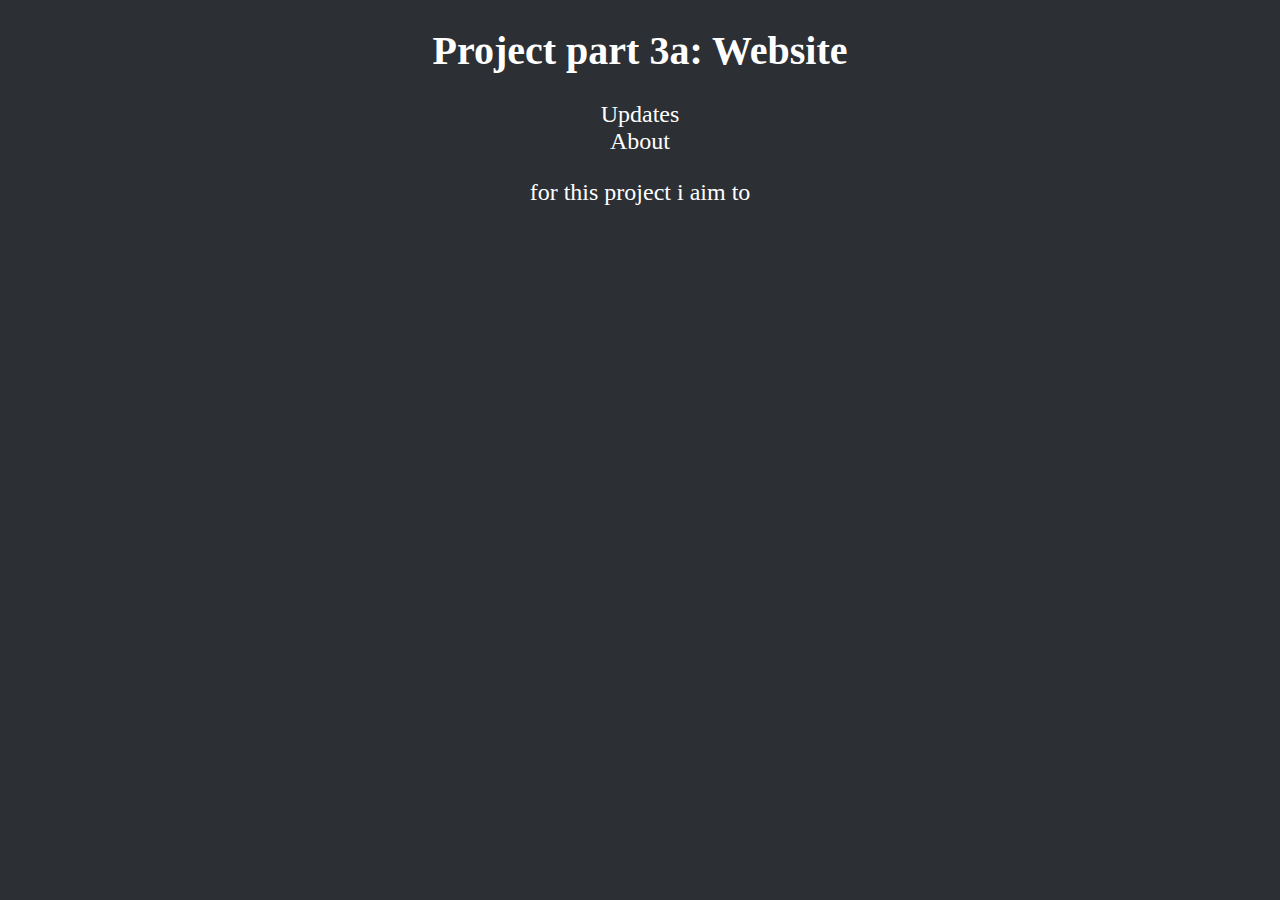
==== about.html @ d2934d31 "11-14" ====
<!DOCTYPE html>
<html lang="en">
<head>
    <meta charset="UTF-8">
    <meta http-equiv="X-UA-Compatible" content="IE=edge">
    <meta name="viewport" content="width=device-width, initial-scale=1.0">
    <title>nick guererri</title>
    <link rel="stylesheet" href="index.css" type="text/css">
</head>
<body id="main">
    <h1>
        <a href="index.html">Project part 3a: Website</a>
    </h1>
    <ul>
        <li><a href="updates.html">Updates</a></li>
        <li><a href="about.html">About</a></li>
        <p>for this project i aim to</p>
    </ul>
</body>
</html>
---- index.css ----
* {
    padding: 0;
    text-align: center;
    text-decoration: none;
    background-color: #2c2f33;
    color: white;
}

*:hover {
    color: #7289da;
}

ul {
    font-size: 24px;
}

#main {
    align-items: center;
}

h1 {
    font-size: 40px;
    color: #7289da;
}

h2:hover {
    font-size: 32px;
}
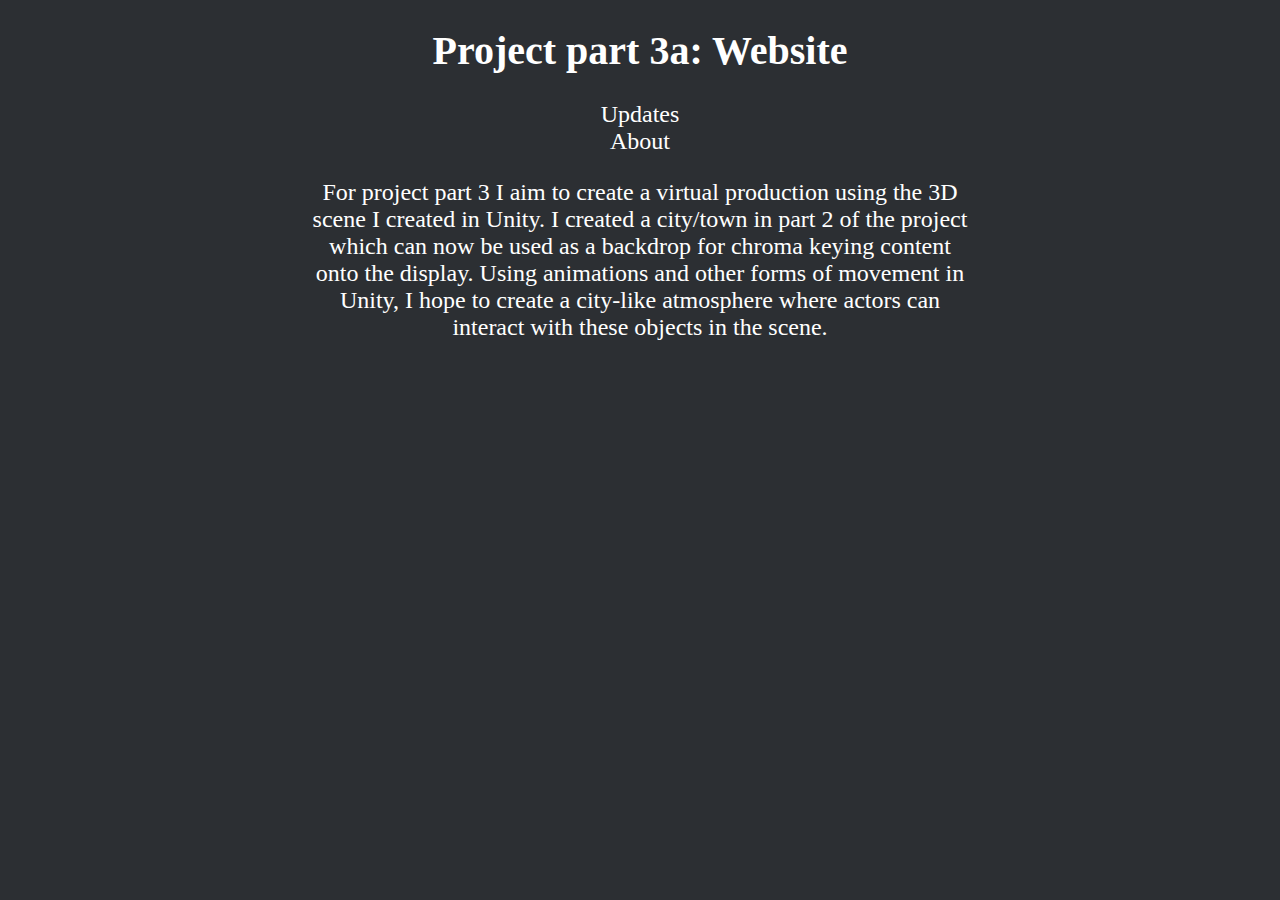
==== commit 9ec472e0: "edit" ====
--- a/about.html
+++ b/about.html
@@ -14,7 +14,7 @@
     <ul>
         <li><a href="updates.html">Updates</a></li>
         <li><a href="about.html">About</a></li>
-        <p>for this project i aim to</p>
+        <p>For project part 3 I aim to create a virtual production using the 3D scene I created in Unity. I created a city/town in part 2 of the project which can now be used as a backdrop for chroma keying content onto the display. Using animations and other forms of movement in Unity, I hope to create a city-like atmosphere where actors can interact with these objects in the scene.</p>
     </ul>
 </body>
 </html>--- a/index.css
+++ b/index.css
@@ -25,4 +25,9 @@
 
 h2:hover {
     font-size: 32px;
+}
+
+p {
+    padding-left: 300px;
+    padding-right: 300px;
 }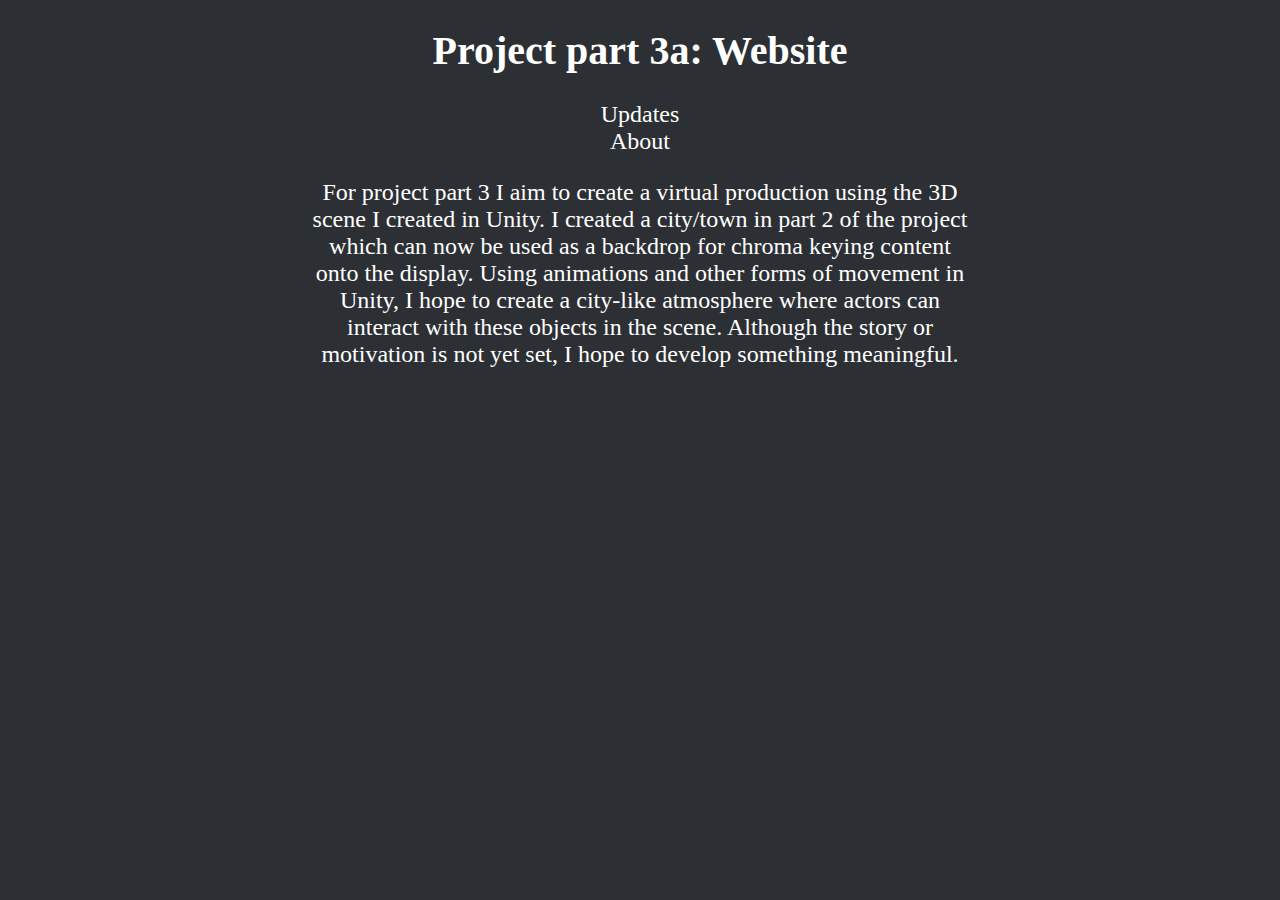
==== commit 6397c7b7: "edit" ====
--- a/about.html
+++ b/about.html
@@ -1,20 +1,20 @@
-<!DOCTYPE html>
-<html lang="en">
-<head>
-    <meta charset="UTF-8">
-    <meta http-equiv="X-UA-Compatible" content="IE=edge">
-    <meta name="viewport" content="width=device-width, initial-scale=1.0">
-    <title>nick guererri</title>
-    <link rel="stylesheet" href="index.css" type="text/css">
-</head>
-<body id="main">
-    <h1>
-        <a href="index.html">Project part 3a: Website</a>
-    </h1>
-    <ul>
-        <li><a href="updates.html">Updates</a></li>
-        <li><a href="about.html">About</a></li>
-        <p>For project part 3 I aim to create a virtual production using the 3D scene I created in Unity. I created a city/town in part 2 of the project which can now be used as a backdrop for chroma keying content onto the display. Using animations and other forms of movement in Unity, I hope to create a city-like atmosphere where actors can interact with these objects in the scene.</p>
-    </ul>
-</body>
+<!DOCTYPE html>
+<html lang="en">
+<head>
+    <meta charset="UTF-8">
+    <meta http-equiv="X-UA-Compatible" content="IE=edge">
+    <meta name="viewport" content="width=device-width, initial-scale=1.0">
+    <title>nick guererri</title>
+    <link rel="stylesheet" href="index.css" type="text/css">
+</head>
+<body id="main">
+    <h1>
+        <a href="index.html">Project part 3a: Website</a>
+    </h1>
+    <ul>
+        <li><a href="updates.html">Updates</a></li>
+        <li><a href="about.html">About</a></li>
+        <p>For project part 3 I aim to create a virtual production using the 3D scene I created in Unity. I created a city/town in part 2 of the project which can now be used as a backdrop for chroma keying content onto the display. Using animations and other forms of movement in Unity, I hope to create a city-like atmosphere where actors can interact with these objects in the scene. Although the story or motivation is not yet set, I hope to develop something meaningful.</p>
+    </ul>
+</body>
 </html>--- a/index.css
+++ b/index.css
@@ -1,33 +1,33 @@
-* {
-    padding: 0;
-    text-align: center;
-    text-decoration: none;
-    background-color: #2c2f33;
-    color: white;
-}
-
-*:hover {
-    color: #7289da;
-}
-
-ul {
-    font-size: 24px;
-}
-
-#main {
-    align-items: center;
-}
-
-h1 {
-    font-size: 40px;
-    color: #7289da;
-}
-
-h2:hover {
-    font-size: 32px;
-}
-
-p {
-    padding-left: 300px;
-    padding-right: 300px;
+* {
+    padding: 0;
+    text-align: center;
+    text-decoration: none;
+    background-color: #2c2f33;
+    color: white;
+}
+
+*:hover {
+    color: #7289da;
+}
+
+ul {
+    font-size: 24px;
+}
+
+#main {
+    align-items: center;
+}
+
+h1 {
+    font-size: 40px;
+    color: #7289da;
+}
+
+h2:hover {
+    font-size: 32px;
+}
+
+p {
+    padding-left: 300px;
+    padding-right: 300px;
 }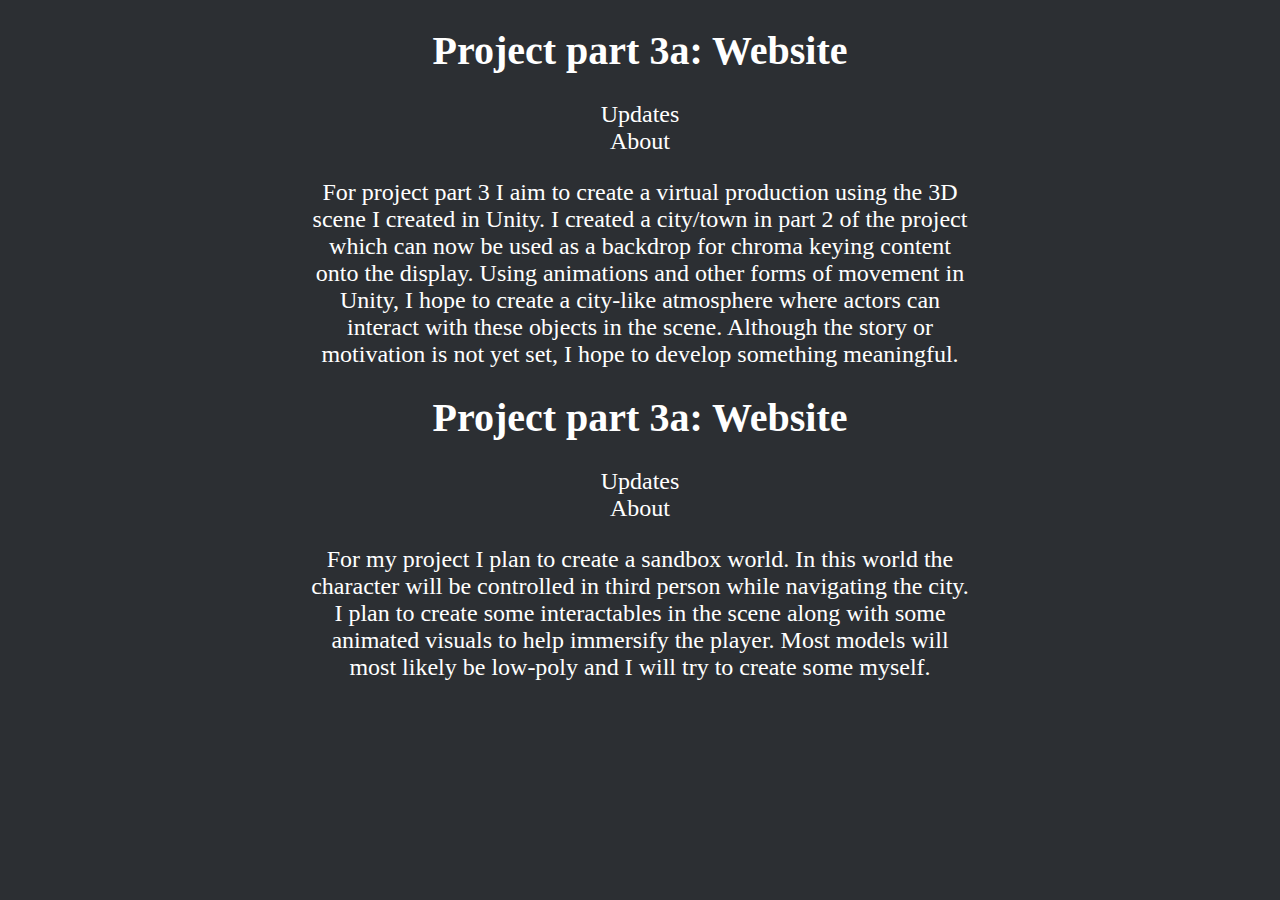
==== commit 27359186: "edit: new project idea" ====
--- a/about.html
+++ b/about.html
@@ -1,20 +1,39 @@
-<!DOCTYPE html>
-<html lang="en">
-<head>
-    <meta charset="UTF-8">
-    <meta http-equiv="X-UA-Compatible" content="IE=edge">
-    <meta name="viewport" content="width=device-width, initial-scale=1.0">
-    <title>nick guererri</title>
-    <link rel="stylesheet" href="index.css" type="text/css">
-</head>
-<body id="main">
-    <h1>
-        <a href="index.html">Project part 3a: Website</a>
-    </h1>
-    <ul>
-        <li><a href="updates.html">Updates</a></li>
-        <li><a href="about.html">About</a></li>
-        <p>For project part 3 I aim to create a virtual production using the 3D scene I created in Unity. I created a city/town in part 2 of the project which can now be used as a backdrop for chroma keying content onto the display. Using animations and other forms of movement in Unity, I hope to create a city-like atmosphere where actors can interact with these objects in the scene. Although the story or motivation is not yet set, I hope to develop something meaningful.</p>
-    </ul>
-</body>
+<!DOCTYPE html>
+<html lang="en">
+<head>
+    <meta charset="UTF-8">
+    <meta http-equiv="X-UA-Compatible" content="IE=edge">
+    <meta name="viewport" content="width=device-width, initial-scale=1.0">
+    <title>nick guererri</title>
+    <link rel="stylesheet" href="index.css" type="text/css">
+</head>
+<body id="main">
+    <h1>
+        <a href="index.html">Project part 3a: Website</a>
+    </h1>
+    <ul>
+        <li><a href="updates.html">Updates</a></li>
+        <li><a href="about.html">About</a></li>
+        <p>For project part 3 I aim to create a virtual production using the 3D scene I created in Unity. I created a city/town in part 2 of the project which can now be used as a backdrop for chroma keying content onto the display. Using animations and other forms of movement in Unity, I hope to create a city-like atmosphere where actors can interact with these objects in the scene. Although the story or motivation is not yet set, I hope to develop something meaningful.</p>
+    </ul>
+</body>
+<!DOCTYPE html>
+<html lang="en">
+<head>
+    <meta charset="UTF-8">
+    <meta http-equiv="X-UA-Compatible" content="IE=edge">
+    <meta name="viewport" content="width=device-width, initial-scale=1.0">
+    <title>nick guererri</title>
+    <link rel="stylesheet" href="index.css" type="text/css">
+</head>
+<body id="main">
+    <h1>
+        <a href="index.html">Project part 3a: Website</a>
+    </h1>
+    <ul>
+        <li><a href="updates.html">Updates</a></li>
+        <li><a href="about.html">About</a></li>
+        <p>For my project I plan to create a sandbox world. In this world the character will be controlled in third person while navigating the city. I plan to create some interactables in the scene along with some animated visuals to help immersify the player. Most models will most likely be low-poly and I will try to create some myself.</p>
+    </ul>
+</body>
 </html>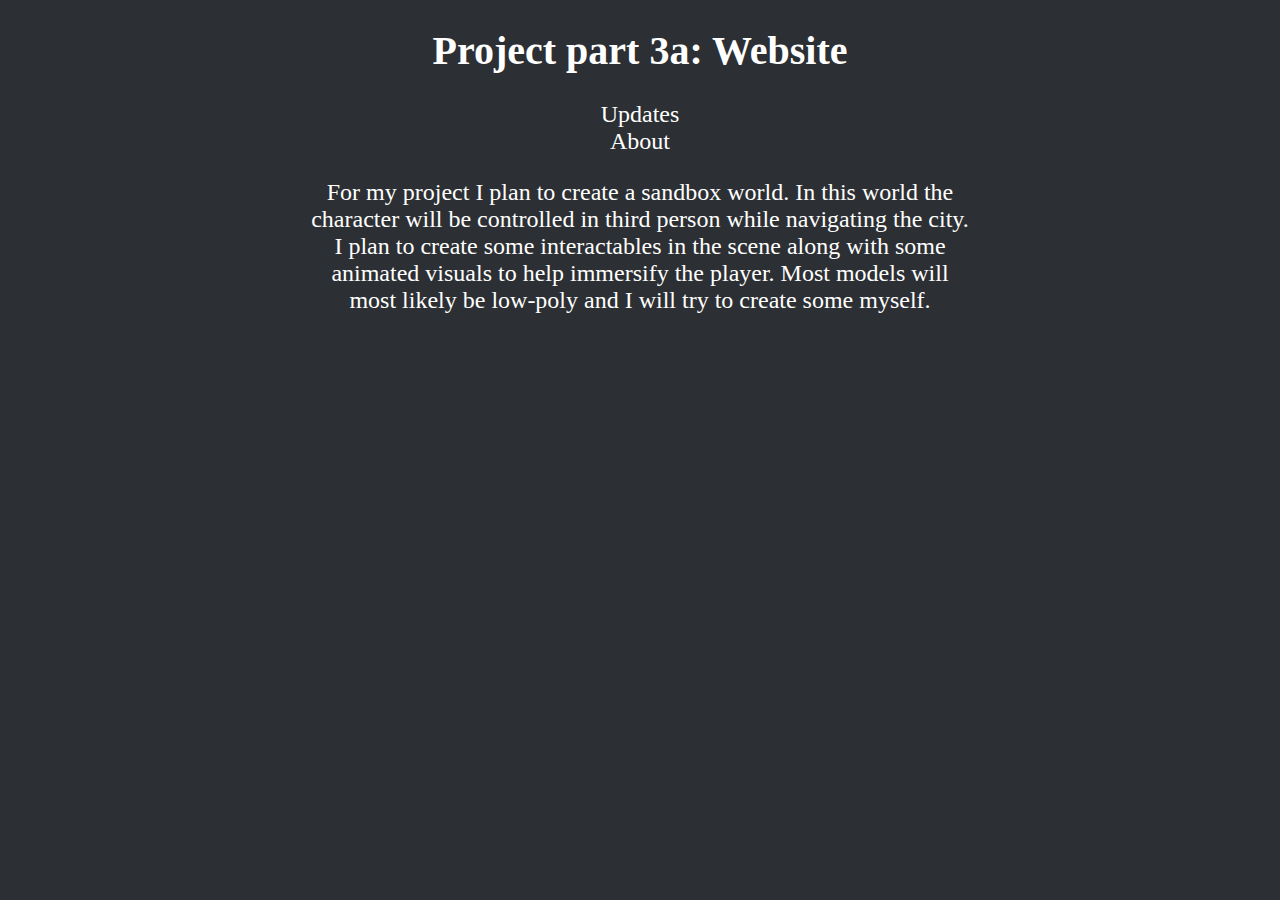
==== commit 33dfc37e: "Update about.html" ====
--- a/about.html
+++ b/about.html
@@ -1,22 +1,3 @@
-<!DOCTYPE html>
-<html lang="en">
-<head>
-    <meta charset="UTF-8">
-    <meta http-equiv="X-UA-Compatible" content="IE=edge">
-    <meta name="viewport" content="width=device-width, initial-scale=1.0">
-    <title>nick guererri</title>
-    <link rel="stylesheet" href="index.css" type="text/css">
-</head>
-<body id="main">
-    <h1>
-        <a href="index.html">Project part 3a: Website</a>
-    </h1>
-    <ul>
-        <li><a href="updates.html">Updates</a></li>
-        <li><a href="about.html">About</a></li>
-        <p>For project part 3 I aim to create a virtual production using the 3D scene I created in Unity. I created a city/town in part 2 of the project which can now be used as a backdrop for chroma keying content onto the display. Using animations and other forms of movement in Unity, I hope to create a city-like atmosphere where actors can interact with these objects in the scene. Although the story or motivation is not yet set, I hope to develop something meaningful.</p>
-    </ul>
-</body>
 <!DOCTYPE html>
 <html lang="en">
 <head>
@@ -36,4 +17,4 @@
         <p>For my project I plan to create a sandbox world. In this world the character will be controlled in third person while navigating the city. I plan to create some interactables in the scene along with some animated visuals to help immersify the player. Most models will most likely be low-poly and I will try to create some myself.</p>
     </ul>
 </body>
-</html>+</html>
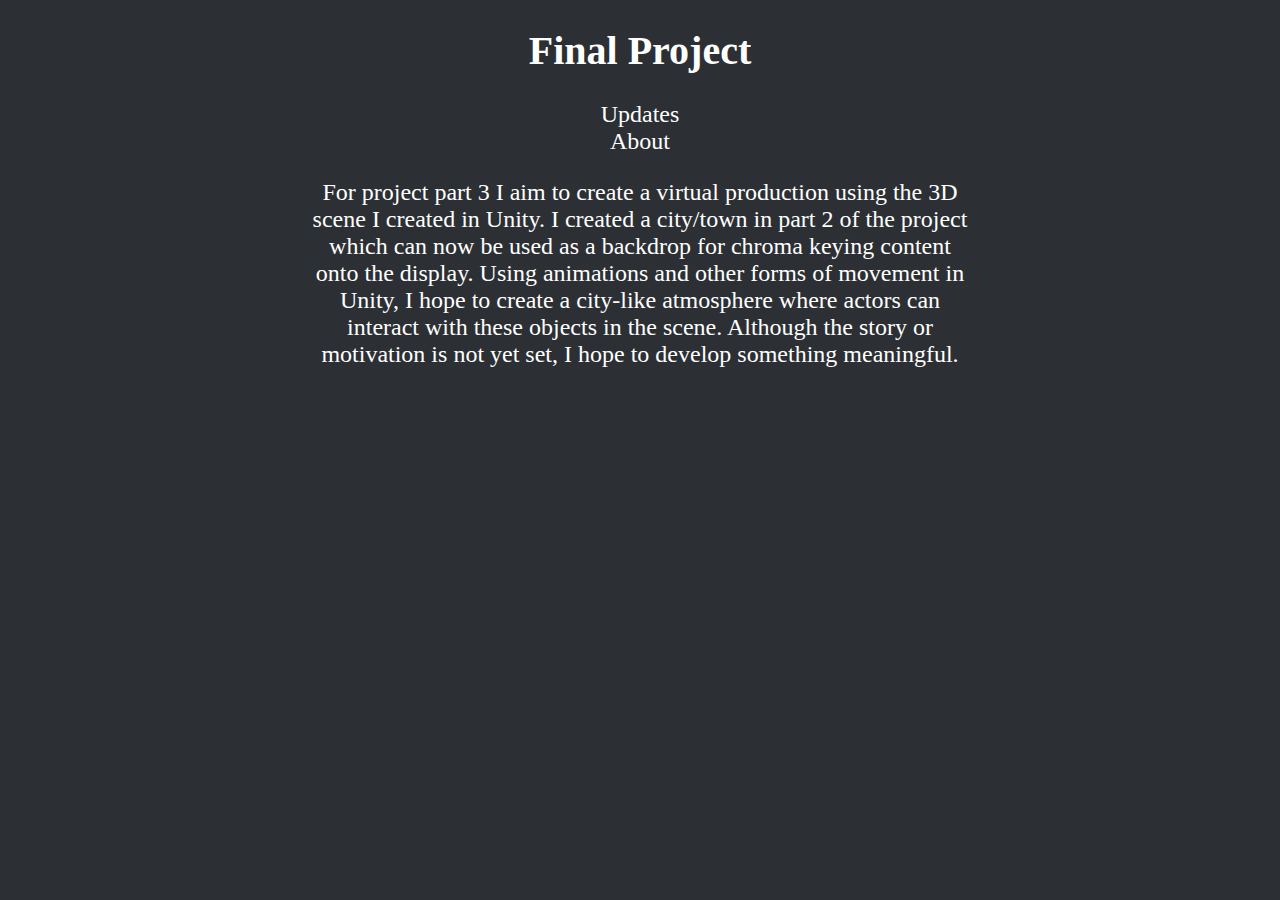
==== commit a601232e: "11.29 Devlog" ====
--- a/about.html
+++ b/about.html
@@ -9,12 +9,12 @@
 </head>
 <body id="main">
     <h1>
-        <a href="index.html">Project part 3a: Website</a>
+        <a href="index.html">Final Project</a>
     </h1>
     <ul>
         <li><a href="updates.html">Updates</a></li>
         <li><a href="about.html">About</a></li>
-        <p>For my project I plan to create a sandbox world. In this world the character will be controlled in third person while navigating the city. I plan to create some interactables in the scene along with some animated visuals to help immersify the player. Most models will most likely be low-poly and I will try to create some myself.</p>
+        <p>For project part 3 I aim to create a virtual production using the 3D scene I created in Unity. I created a city/town in part 2 of the project which can now be used as a backdrop for chroma keying content onto the display. Using animations and other forms of movement in Unity, I hope to create a city-like atmosphere where actors can interact with these objects in the scene. Although the story or motivation is not yet set, I hope to develop something meaningful.</p>
     </ul>
 </body>
-</html>
+</html>--- a/index.css
+++ b/index.css
@@ -23,11 +23,8 @@
     color: #7289da;
 }
 
-h2:hover {
-    font-size: 32px;
-}
-
 p {
     padding-left: 300px;
     padding-right: 300px;
+    font-size: 24px;
 }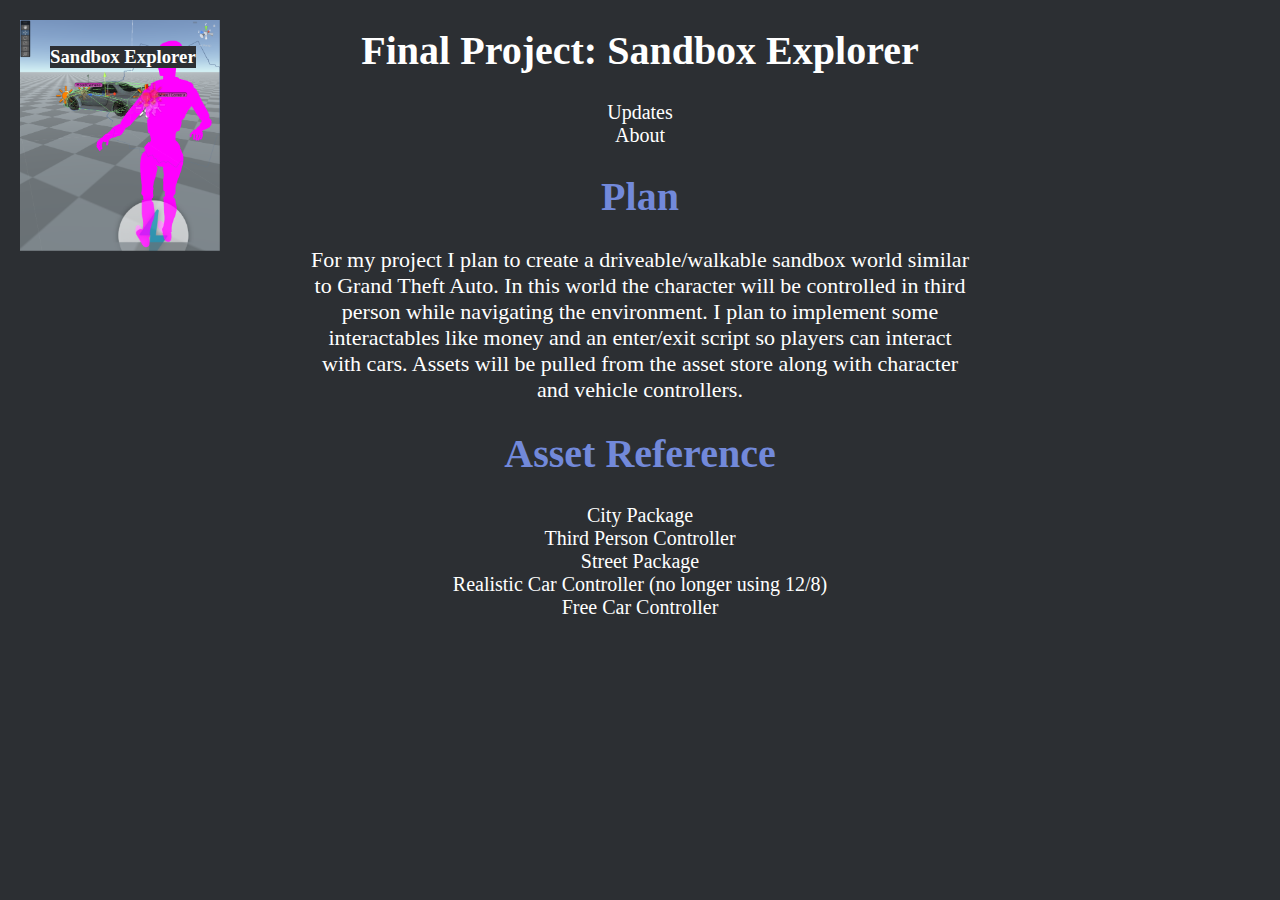
==== commit 6b2ba49e: "Add files via upload" ====
--- a/about.html
+++ b/about.html
@@ -8,13 +8,24 @@
     <link rel="stylesheet" href="index.css" type="text/css">
 </head>
 <body id="main">
+    <img src="camera1.png" class="visuals">
+    <h3 style="position: fixed; left: 50px;">Sandbox Explorer</h3>
     <h1>
-        <a href="index.html">Final Project</a>
+        <a href="index.html">Final Project: Sandbox Explorer</a>
     </h1>
     <ul>
         <li><a href="updates.html">Updates</a></li>
         <li><a href="about.html">About</a></li>
-        <p>For project part 3 I aim to create a virtual production using the 3D scene I created in Unity. I created a city/town in part 2 of the project which can now be used as a backdrop for chroma keying content onto the display. Using animations and other forms of movement in Unity, I hope to create a city-like atmosphere where actors can interact with these objects in the scene. Although the story or motivation is not yet set, I hope to develop something meaningful.</p>
+        <h1>Plan</h1>
+        <p>For my project I plan to create a driveable/walkable sandbox world similar to Grand Theft Auto. In this world the character will be controlled in third person while navigating the environment. I plan to implement some interactables like money and an enter/exit script so players can interact with cars. Assets will be pulled from the asset store along with character and vehicle controllers.</p>
+        <ul>
+            <h1>Asset Reference</h1>
+            <li><a href="https://assetstore.unity.com/packages/3d/environments/urban/city-package-107224" target="_blank">City Package</a></li>
+            <li><a href="https://assetstore.unity.com/packages/essentials/starter-assets-thirdperson-updates-in-new-charactercontroller-pa-196526" target="_blank">Third Person Controller</a></li>
+            <li><a href="https://assetstore.unity.com/packages/3d/environments/urban/low-poly-street-pack-67475" target="_blank">Street Package</a></li>
+            <li><a href="https://assetstore.unity.com/packages/tools/physics/realistic-car-controller-16296" target="_blank">Realistic Car Controller (no longer using 12/8)</a></li>
+            <li><a href="https://assetstore.unity.com/packages/tools/physics/prometeo-car-controller-209444" target="_blank">Free Car Controller</a></li>
+        </ul>
     </ul>
 </body>
 </html>--- a/index.css
+++ b/index.css
@@ -11,7 +11,7 @@
 }
 
 ul {
-    font-size: 24px;
+    font-size: 20px;
 }
 
 #main {
@@ -26,5 +26,18 @@
 p {
     padding-left: 300px;
     padding-right: 300px;
-    font-size: 24px;
+    font-size: 22px;
+}
+
+.visuals {
+    position: fixed;
+    left: 50px;
+    top: 20px;
+    left: 20px;
+    width: 200px;
+}
+
+#newcarpos {
+    width: 400px;
+    height: 300px;
 }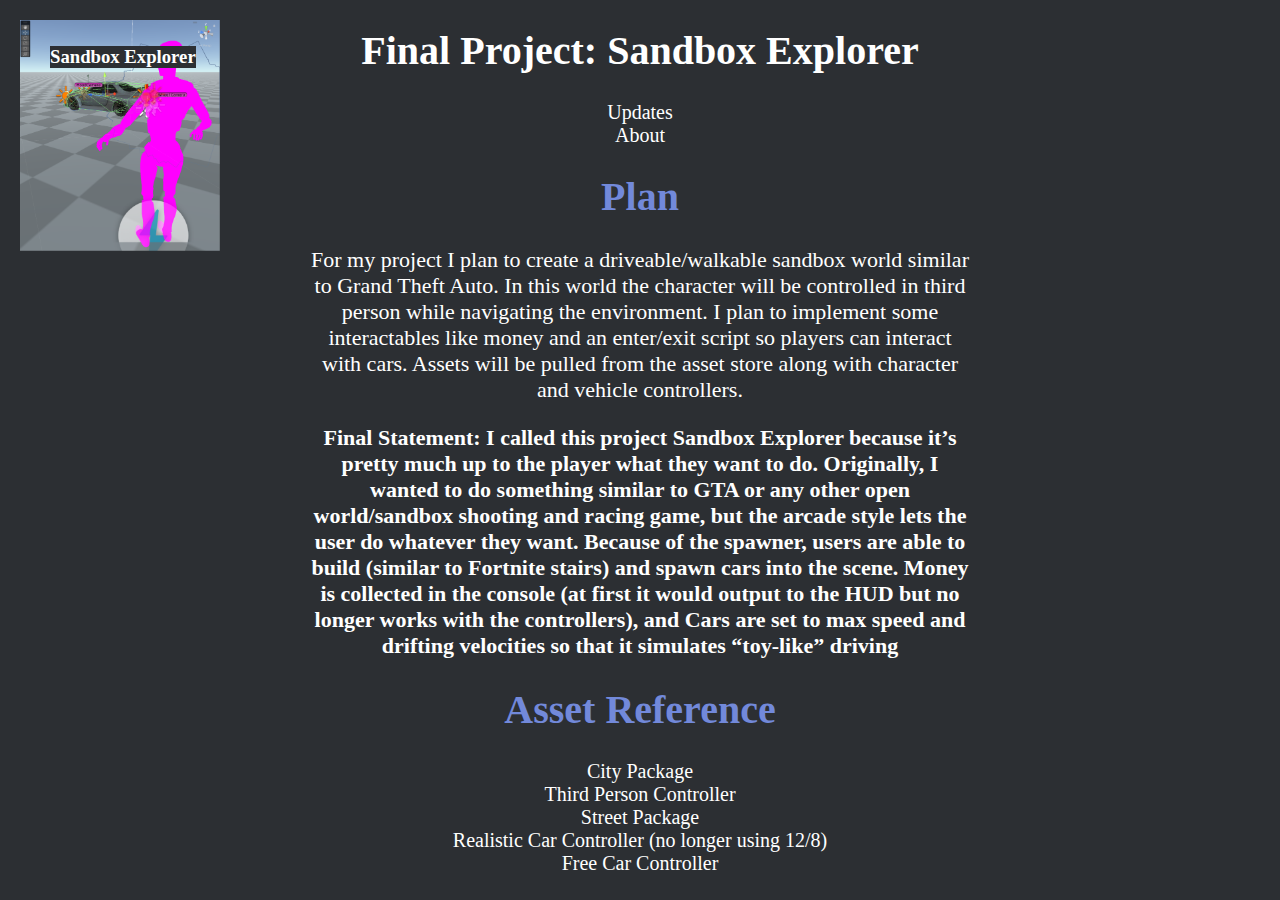
==== commit a2cc1bc2: "Add files via upload" ====
--- a/about.html
+++ b/about.html
@@ -18,6 +18,13 @@
         <li><a href="about.html">About</a></li>
         <h1>Plan</h1>
         <p>For my project I plan to create a driveable/walkable sandbox world similar to Grand Theft Auto. In this world the character will be controlled in third person while navigating the environment. I plan to implement some interactables like money and an enter/exit script so players can interact with cars. Assets will be pulled from the asset store along with character and vehicle controllers.</p>
+
+        <p> <b>Final Statement: I called this project Sandbox Explorer because it’s pretty much up to the player what they
+            want to do. Originally, I wanted to do something similar to GTA or any other open world/sandbox
+            shooting and racing game, but the arcade style lets the user do whatever they want. Because of the
+            spawner, users are able to build (similar to Fortnite stairs) and spawn cars into the scene. Money is
+            collected in the console (at first it would output to the HUD but no longer works with the controllers),
+            and Cars are set to max speed and drifting velocities so that it simulates “toy-like” driving</b></p>
         <ul>
             <h1>Asset Reference</h1>
             <li><a href="https://assetstore.unity.com/packages/3d/environments/urban/city-package-107224" target="_blank">City Package</a></li>
